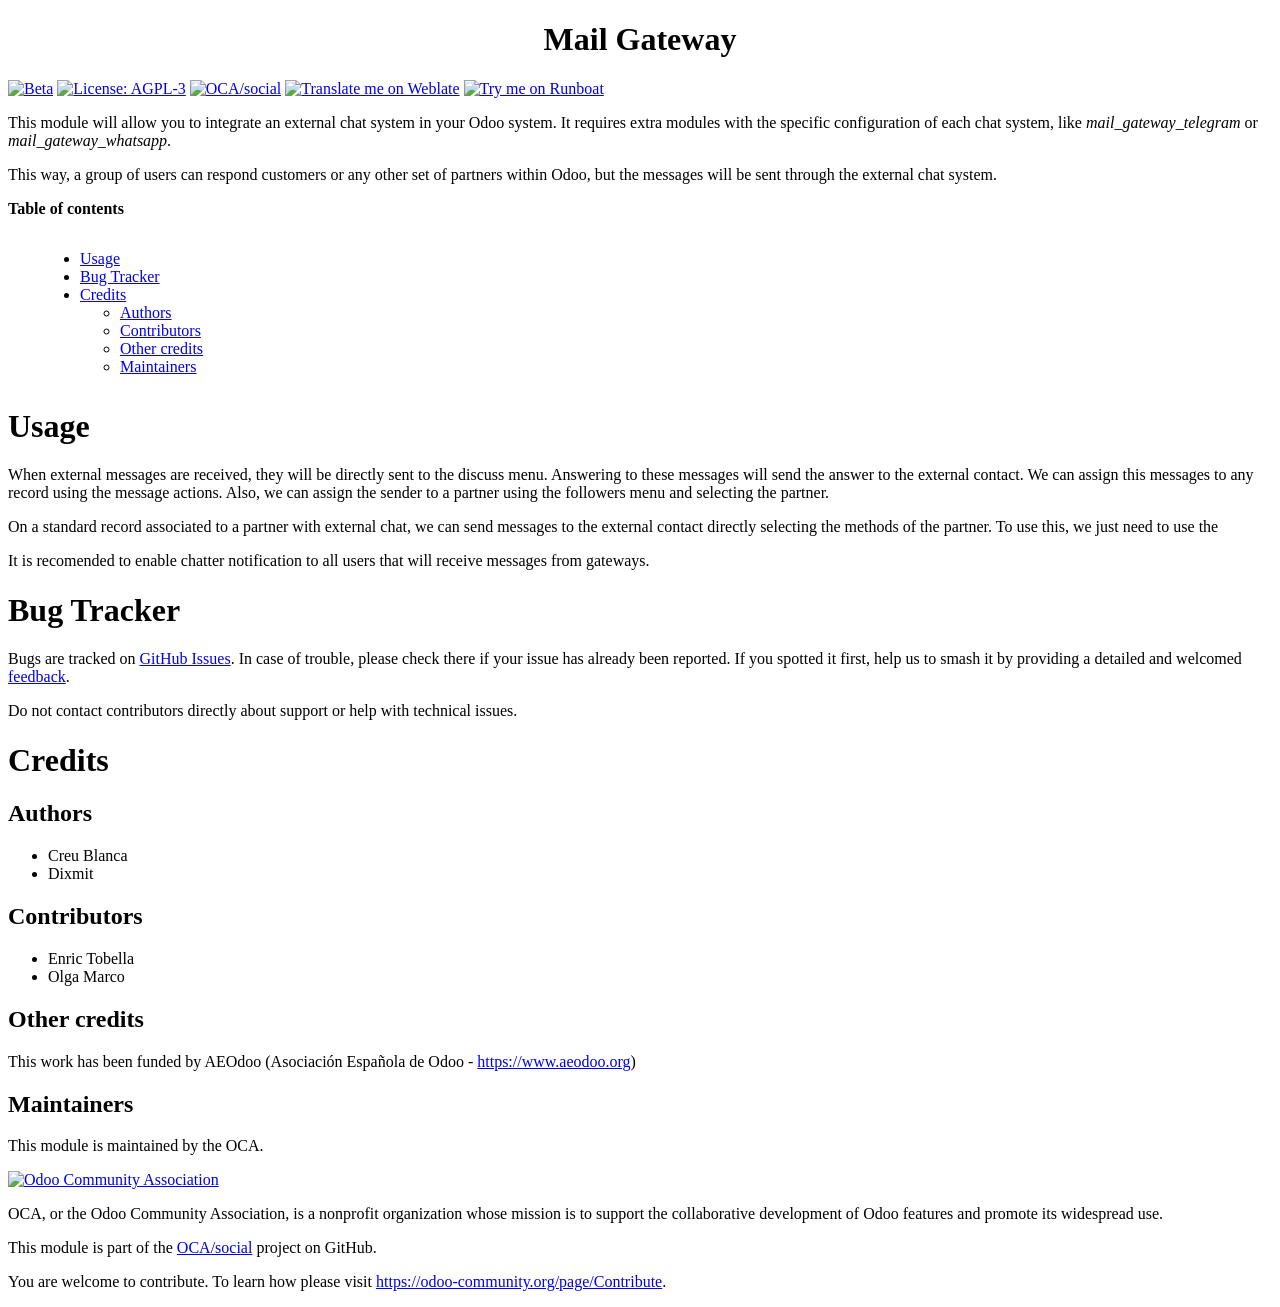
==== mail_gateway/static/description/index.html @ c05e7bd9 "mail_gateway 16.0" ====
<!DOCTYPE html PUBLIC "-//W3C//DTD XHTML 1.0 Transitional//EN" "http://www.w3.org/TR/xhtml1/DTD/xhtml1-transitional.dtd">
<html xmlns="http://www.w3.org/1999/xhtml" xml:lang="en" lang="en">
<head>
<meta http-equiv="Content-Type" content="text/html; charset=utf-8" />
<meta name="generator" content="Docutils: https://docutils.sourceforge.io/" />
<title>Mail Gateway</title>
<style type="text/css">

/*
:Author: David Goodger (goodger@python.org)
:Id: $Id: html4css1.css 9511 2024-01-13 09:50:07Z milde $
:Copyright: This stylesheet has been placed in the public domain.

Default cascading style sheet for the HTML output of Docutils.
Despite the name, some widely supported CSS2 features are used.

See https://docutils.sourceforge.io/docs/howto/html-stylesheets.html for how to
customize this style sheet.
*/

/* used to remove borders from tables and images */
.borderless, table.borderless td, table.borderless th {
  border: 0 }

table.borderless td, table.borderless th {
  /* Override padding for "table.docutils td" with "! important".
     The right padding separates the table cells. */
  padding: 0 0.5em 0 0 ! important }

.first {
  /* Override more specific margin styles with "! important". */
  margin-top: 0 ! important }

.last, .with-subtitle {
  margin-bottom: 0 ! important }

.hidden {
  display: none }

.subscript {
  vertical-align: sub;
  font-size: smaller }

.superscript {
  vertical-align: super;
  font-size: smaller }

a.toc-backref {
  text-decoration: none ;
  color: black }

blockquote.epigraph {
  margin: 2em 5em ; }

dl.docutils dd {
  margin-bottom: 0.5em }

object[type="image/svg+xml"], object[type="application/x-shockwave-flash"] {
  overflow: hidden;
}

/* Uncomment (and remove this text!) to get bold-faced definition list terms
dl.docutils dt {
  font-weight: bold }
*/

div.abstract {
  margin: 2em 5em }

div.abstract p.topic-title {
  font-weight: bold ;
  text-align: center }

div.admonition, div.attention, div.caution, div.danger, div.error,
div.hint, div.important, div.note, div.tip, div.warning {
  margin: 2em ;
  border: medium outset ;
  padding: 1em }

div.admonition p.admonition-title, div.hint p.admonition-title,
div.important p.admonition-title, div.note p.admonition-title,
div.tip p.admonition-title {
  font-weight: bold ;
  font-family: sans-serif }

div.attention p.admonition-title, div.caution p.admonition-title,
div.danger p.admonition-title, div.error p.admonition-title,
div.warning p.admonition-title, .code .error {
  color: red ;
  font-weight: bold ;
  font-family: sans-serif }

/* Uncomment (and remove this text!) to get reduced vertical space in
   compound paragraphs.
div.compound .compound-first, div.compound .compound-middle {
  margin-bottom: 0.5em }

div.compound .compound-last, div.compound .compound-middle {
  margin-top: 0.5em }
*/

div.dedication {
  margin: 2em 5em ;
  text-align: center ;
  font-style: italic }

div.dedication p.topic-title {
  font-weight: bold ;
  font-style: normal }

div.figure {
  margin-left: 2em ;
  margin-right: 2em }

div.footer, div.header {
  clear: both;
  font-size: smaller }

div.line-block {
  display: block ;
  margin-top: 1em ;
  margin-bottom: 1em }

div.line-block div.line-block {
  margin-top: 0 ;
  margin-bottom: 0 ;
  margin-left: 1.5em }

div.sidebar {
  margin: 0 0 0.5em 1em ;
  border: medium outset ;
  padding: 1em ;
  background-color: #ffffee ;
  width: 40% ;
  float: right ;
  clear: right }

div.sidebar p.rubric {
  font-family: sans-serif ;
  font-size: medium }

div.system-messages {
  margin: 5em }

div.system-messages h1 {
  color: red }

div.system-message {
  border: medium outset ;
  padding: 1em }

div.system-message p.system-message-title {
  color: red ;
  font-weight: bold }

div.topic {
  margin: 2em }

h1.section-subtitle, h2.section-subtitle, h3.section-subtitle,
h4.section-subtitle, h5.section-subtitle, h6.section-subtitle {
  margin-top: 0.4em }

h1.title {
  text-align: center }

h2.subtitle {
  text-align: center }

hr.docutils {
  width: 75% }

img.align-left, .figure.align-left, object.align-left, table.align-left {
  clear: left ;
  float: left ;
  margin-right: 1em }

img.align-right, .figure.align-right, object.align-right, table.align-right {
  clear: right ;
  float: right ;
  margin-left: 1em }

img.align-center, .figure.align-center, object.align-center {
  display: block;
  margin-left: auto;
  margin-right: auto;
}

table.align-center {
  margin-left: auto;
  margin-right: auto;
}

.align-left {
  text-align: left }

.align-center {
  clear: both ;
  text-align: center }

.align-right {
  text-align: right }

/* reset inner alignment in figures */
div.align-right {
  text-align: inherit }

/* div.align-center * { */
/*   text-align: left } */

.align-top    {
  vertical-align: top }

.align-middle {
  vertical-align: middle }

.align-bottom {
  vertical-align: bottom }

ol.simple, ul.simple {
  margin-bottom: 1em }

ol.arabic {
  list-style: decimal }

ol.loweralpha {
  list-style: lower-alpha }

ol.upperalpha {
  list-style: upper-alpha }

ol.lowerroman {
  list-style: lower-roman }

ol.upperroman {
  list-style: upper-roman }

p.attribution {
  text-align: right ;
  margin-left: 50% }

p.caption {
  font-style: italic }

p.credits {
  font-style: italic ;
  font-size: smaller }

p.label {
  white-space: nowrap }

p.rubric {
  font-weight: bold ;
  font-size: larger ;
  color: maroon ;
  text-align: center }

p.sidebar-title {
  font-family: sans-serif ;
  font-weight: bold ;
  font-size: larger }

p.sidebar-subtitle {
  font-family: sans-serif ;
  font-weight: bold }

p.topic-title {
  font-weight: bold }

pre.address {
  margin-bottom: 0 ;
  margin-top: 0 ;
  font: inherit }

pre.literal-block, pre.doctest-block, pre.math, pre.code {
  margin-left: 2em ;
  margin-right: 2em }

pre.code .ln { color: gray; } /* line numbers */
pre.code, code { background-color: #eeeeee }
pre.code .comment, code .comment { color: #5C6576 }
pre.code .keyword, code .keyword { color: #3B0D06; font-weight: bold }
pre.code .literal.string, code .literal.string { color: #0C5404 }
pre.code .name.builtin, code .name.builtin { color: #352B84 }
pre.code .deleted, code .deleted { background-color: #DEB0A1}
pre.code .inserted, code .inserted { background-color: #A3D289}

span.classifier {
  font-family: sans-serif ;
  font-style: oblique }

span.classifier-delimiter {
  font-family: sans-serif ;
  font-weight: bold }

span.interpreted {
  font-family: sans-serif }

span.option {
  white-space: nowrap }

span.pre {
  white-space: pre }

span.problematic, pre.problematic {
  color: red }

span.section-subtitle {
  /* font-size relative to parent (h1..h6 element) */
  font-size: 80% }

table.citation {
  border-left: solid 1px gray;
  margin-left: 1px }

table.docinfo {
  margin: 2em 4em }

table.docutils {
  margin-top: 0.5em ;
  margin-bottom: 0.5em }

table.footnote {
  border-left: solid 1px black;
  margin-left: 1px }

table.docutils td, table.docutils th,
table.docinfo td, table.docinfo th {
  padding-left: 0.5em ;
  padding-right: 0.5em ;
  vertical-align: top }

table.docutils th.field-name, table.docinfo th.docinfo-name {
  font-weight: bold ;
  text-align: left ;
  white-space: nowrap ;
  padding-left: 0 }

/* "booktabs" style (no vertical lines) */
table.docutils.booktabs {
  border: 0px;
  border-top: 2px solid;
  border-bottom: 2px solid;
  border-collapse: collapse;
}
table.docutils.booktabs * {
  border: 0px;
}
table.docutils.booktabs th {
  border-bottom: thin solid;
  text-align: left;
}

h1 tt.docutils, h2 tt.docutils, h3 tt.docutils,
h4 tt.docutils, h5 tt.docutils, h6 tt.docutils {
  font-size: 100% }

ul.auto-toc {
  list-style-type: none }

</style>
</head>
<body>
<div class="document" id="mail-gateway">
<h1 class="title">Mail Gateway</h1>

<!-- !!!!!!!!!!!!!!!!!!!!!!!!!!!!!!!!!!!!!!!!!!!!!!!!!!!!
!! This file is generated by oca-gen-addon-readme !!
!! changes will be overwritten.                   !!
!!!!!!!!!!!!!!!!!!!!!!!!!!!!!!!!!!!!!!!!!!!!!!!!!!!!
!! source digest: sha256:783756cf02490fad6813d177c717aaba666842b9a1e417ecad04fab2da04856d
!!!!!!!!!!!!!!!!!!!!!!!!!!!!!!!!!!!!!!!!!!!!!!!!!!!! -->
<p><a class="reference external image-reference" href="https://odoo-community.org/page/development-status"><img alt="Beta" src="https://img.shields.io/badge/maturity-Beta-yellow.png" /></a> <a class="reference external image-reference" href="http://www.gnu.org/licenses/agpl-3.0-standalone.html"><img alt="License: AGPL-3" src="https://img.shields.io/badge/licence-AGPL--3-blue.png" /></a> <a class="reference external image-reference" href="https://github.com/OCA/social/tree/15.0/mail_gateway"><img alt="OCA/social" src="https://img.shields.io/badge/github-OCA%2Fsocial-lightgray.png?logo=github" /></a> <a class="reference external image-reference" href="https://translation.odoo-community.org/projects/social-15-0/social-15-0-mail_gateway"><img alt="Translate me on Weblate" src="https://img.shields.io/badge/weblate-Translate%20me-F47D42.png" /></a> <a class="reference external image-reference" href="https://runboat.odoo-community.org/builds?repo=OCA/social&amp;target_branch=15.0"><img alt="Try me on Runboat" src="https://img.shields.io/badge/runboat-Try%20me-875A7B.png" /></a></p>
<p>This module will allow you to integrate an external chat system in your Odoo system.
It requires extra modules with the specific configuration of each chat system, like <cite>mail_gateway_telegram</cite> or <cite>mail_gateway_whatsapp</cite>.</p>
<p>This way, a group of users can respond customers or any other set
of partners within Odoo, but the messages will be sent through the external chat system.</p>
<p><strong>Table of contents</strong></p>
<div class="contents local topic" id="contents">
<ul class="simple">
<li><a class="reference internal" href="#usage" id="toc-entry-1">Usage</a></li>
<li><a class="reference internal" href="#bug-tracker" id="toc-entry-2">Bug Tracker</a></li>
<li><a class="reference internal" href="#credits" id="toc-entry-3">Credits</a><ul>
<li><a class="reference internal" href="#authors" id="toc-entry-4">Authors</a></li>
<li><a class="reference internal" href="#contributors" id="toc-entry-5">Contributors</a></li>
<li><a class="reference internal" href="#other-credits" id="toc-entry-6">Other credits</a></li>
<li><a class="reference internal" href="#maintainers" id="toc-entry-7">Maintainers</a></li>
</ul>
</li>
</ul>
</div>
<div class="section" id="usage">
<h1><a class="toc-backref" href="#toc-entry-1">Usage</a></h1>
<p>When external messages are received, they will be directly sent to the discuss menu.
Answering to these messages will send the answer to the external contact.
We can assign this messages to any record using the message actions.
Also, we can assign the sender to a partner using the followers menu and selecting the partner.</p>
<p>On a standard record associated to a partner with external chat, we can send messages to the external contact directly selecting the methods of the partner.
To use this, we just need to use the</p>
<p>It is recomended to enable chatter notification to all users that will receive messages from gateways.</p>
</div>
<div class="section" id="bug-tracker">
<h1><a class="toc-backref" href="#toc-entry-2">Bug Tracker</a></h1>
<p>Bugs are tracked on <a class="reference external" href="https://github.com/OCA/social/issues">GitHub Issues</a>.
In case of trouble, please check there if your issue has already been reported.
If you spotted it first, help us to smash it by providing a detailed and welcomed
<a class="reference external" href="https://github.com/OCA/social/issues/new?body=module:%20mail_gateway%0Aversion:%2015.0%0A%0A**Steps%20to%20reproduce**%0A-%20...%0A%0A**Current%20behavior**%0A%0A**Expected%20behavior**">feedback</a>.</p>
<p>Do not contact contributors directly about support or help with technical issues.</p>
</div>
<div class="section" id="credits">
<h1><a class="toc-backref" href="#toc-entry-3">Credits</a></h1>
<div class="section" id="authors">
<h2><a class="toc-backref" href="#toc-entry-4">Authors</a></h2>
<ul class="simple">
<li>Creu Blanca</li>
<li>Dixmit</li>
</ul>
</div>
<div class="section" id="contributors">
<h2><a class="toc-backref" href="#toc-entry-5">Contributors</a></h2>
<ul class="simple">
<li>Enric Tobella</li>
<li>Olga Marco</li>
</ul>
</div>
<div class="section" id="other-credits">
<h2><a class="toc-backref" href="#toc-entry-6">Other credits</a></h2>
<p>This work has been funded by AEOdoo (Asociación Española de Odoo - <a class="reference external" href="https://www.aeodoo.org">https://www.aeodoo.org</a>)</p>
</div>
<div class="section" id="maintainers">
<h2><a class="toc-backref" href="#toc-entry-7">Maintainers</a></h2>
<p>This module is maintained by the OCA.</p>
<a class="reference external image-reference" href="https://odoo-community.org">
<img alt="Odoo Community Association" src="https://odoo-community.org/logo.png" />
</a>
<p>OCA, or the Odoo Community Association, is a nonprofit organization whose
mission is to support the collaborative development of Odoo features and
promote its widespread use.</p>
<p>This module is part of the <a class="reference external" href="https://github.com/OCA/social/tree/15.0/mail_gateway">OCA/social</a> project on GitHub.</p>
<p>You are welcome to contribute. To learn how please visit <a class="reference external" href="https://odoo-community.org/page/Contribute">https://odoo-community.org/page/Contribute</a>.</p>
</div>
</div>
</div>
</body>
</html>
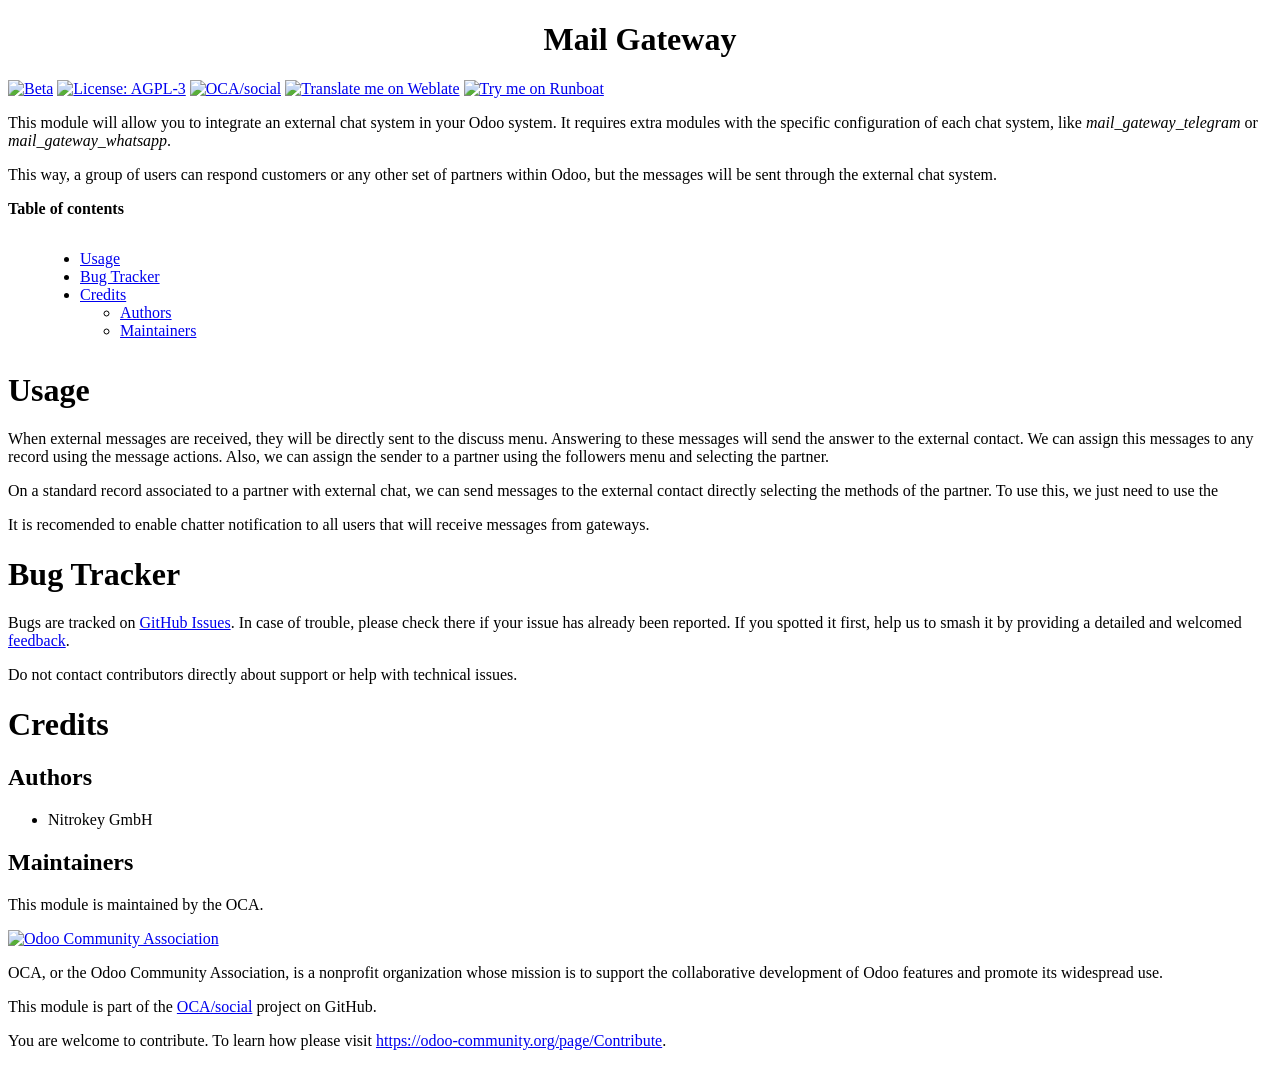
==== commit 99b84154: "mail_gateway: fix copyright" ====
--- a/mail_gateway/static/description/index.html
+++ b/mail_gateway/static/description/index.html
@@ -381,9 +381,7 @@
 <li><a class="reference internal" href="#bug-tracker" id="toc-entry-2">Bug Tracker</a></li>
 <li><a class="reference internal" href="#credits" id="toc-entry-3">Credits</a><ul>
 <li><a class="reference internal" href="#authors" id="toc-entry-4">Authors</a></li>
-<li><a class="reference internal" href="#contributors" id="toc-entry-5">Contributors</a></li>
-<li><a class="reference internal" href="#other-credits" id="toc-entry-6">Other credits</a></li>
-<li><a class="reference internal" href="#maintainers" id="toc-entry-7">Maintainers</a></li>
+<li><a class="reference internal" href="#maintainers" id="toc-entry-5">Maintainers</a></li>
 </ul>
 </li>
 </ul>
@@ -411,23 +409,11 @@
 <div class="section" id="authors">
 <h2><a class="toc-backref" href="#toc-entry-4">Authors</a></h2>
 <ul class="simple">
-<li>Creu Blanca</li>
-<li>Dixmit</li>
+<li>Nitrokey GmbH</li>
 </ul>
 </div>
-<div class="section" id="contributors">
-<h2><a class="toc-backref" href="#toc-entry-5">Contributors</a></h2>
-<ul class="simple">
-<li>Enric Tobella</li>
-<li>Olga Marco</li>
-</ul>
-</div>
-<div class="section" id="other-credits">
-<h2><a class="toc-backref" href="#toc-entry-6">Other credits</a></h2>
-<p>This work has been funded by AEOdoo (Asociación Española de Odoo - <a class="reference external" href="https://www.aeodoo.org">https://www.aeodoo.org</a>)</p>
-</div>
 <div class="section" id="maintainers">
-<h2><a class="toc-backref" href="#toc-entry-7">Maintainers</a></h2>
+<h2><a class="toc-backref" href="#toc-entry-5">Maintainers</a></h2>
 <p>This module is maintained by the OCA.</p>
 <a class="reference external image-reference" href="https://odoo-community.org">
 <img alt="Odoo Community Association" src="https://odoo-community.org/logo.png" />
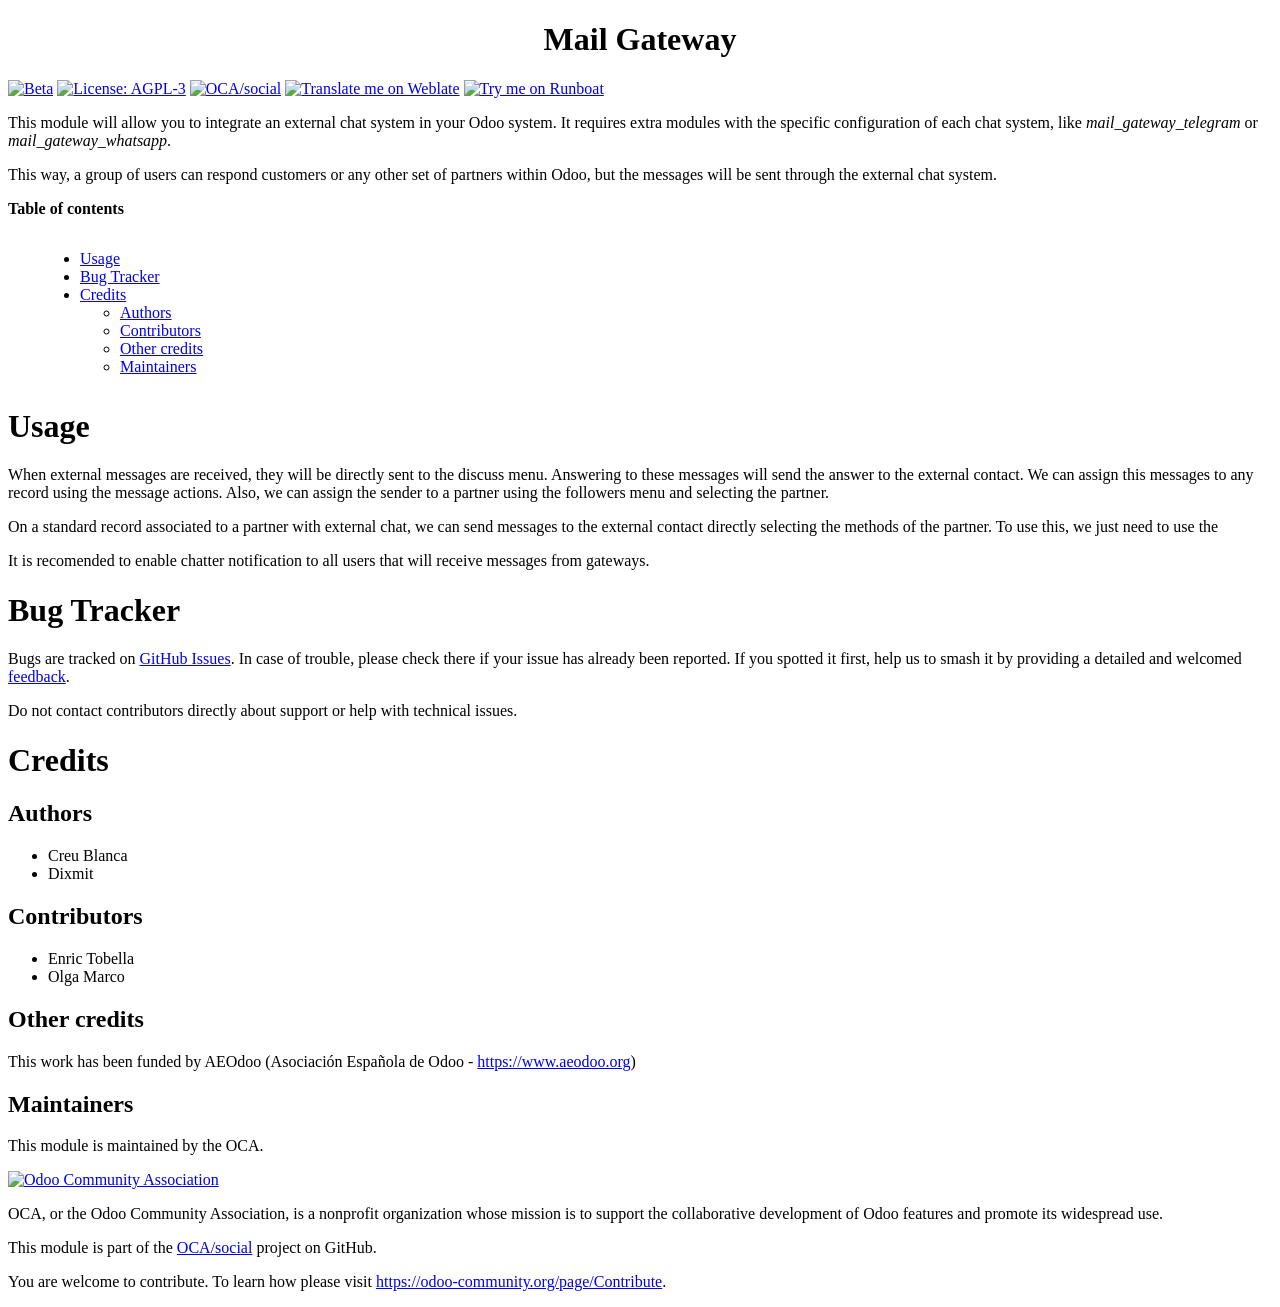
==== commit 24aa295f: "Merge 8035b96b37aa7bf5000e4bb51daa26e8784e3498 into b7177bae89e6241f0f65ba48bf82e1261f0fbaaa" ====
--- a/mail_gateway/static/description/index.html
+++ b/mail_gateway/static/description/index.html
@@ -381,7 +381,9 @@
 <li><a class="reference internal" href="#bug-tracker" id="toc-entry-2">Bug Tracker</a></li>
 <li><a class="reference internal" href="#credits" id="toc-entry-3">Credits</a><ul>
 <li><a class="reference internal" href="#authors" id="toc-entry-4">Authors</a></li>
-<li><a class="reference internal" href="#maintainers" id="toc-entry-5">Maintainers</a></li>
+<li><a class="reference internal" href="#contributors" id="toc-entry-5">Contributors</a></li>
+<li><a class="reference internal" href="#other-credits" id="toc-entry-6">Other credits</a></li>
+<li><a class="reference internal" href="#maintainers" id="toc-entry-7">Maintainers</a></li>
 </ul>
 </li>
 </ul>
@@ -409,11 +411,23 @@
 <div class="section" id="authors">
 <h2><a class="toc-backref" href="#toc-entry-4">Authors</a></h2>
 <ul class="simple">
-<li>Nitrokey GmbH</li>
+<li>Creu Blanca</li>
+<li>Dixmit</li>
 </ul>
 </div>
+<div class="section" id="contributors">
+<h2><a class="toc-backref" href="#toc-entry-5">Contributors</a></h2>
+<ul class="simple">
+<li>Enric Tobella</li>
+<li>Olga Marco</li>
+</ul>
+</div>
+<div class="section" id="other-credits">
+<h2><a class="toc-backref" href="#toc-entry-6">Other credits</a></h2>
+<p>This work has been funded by AEOdoo (Asociación Española de Odoo - <a class="reference external" href="https://www.aeodoo.org">https://www.aeodoo.org</a>)</p>
+</div>
 <div class="section" id="maintainers">
-<h2><a class="toc-backref" href="#toc-entry-5">Maintainers</a></h2>
+<h2><a class="toc-backref" href="#toc-entry-7">Maintainers</a></h2>
 <p>This module is maintained by the OCA.</p>
 <a class="reference external image-reference" href="https://odoo-community.org">
 <img alt="Odoo Community Association" src="https://odoo-community.org/logo.png" />
